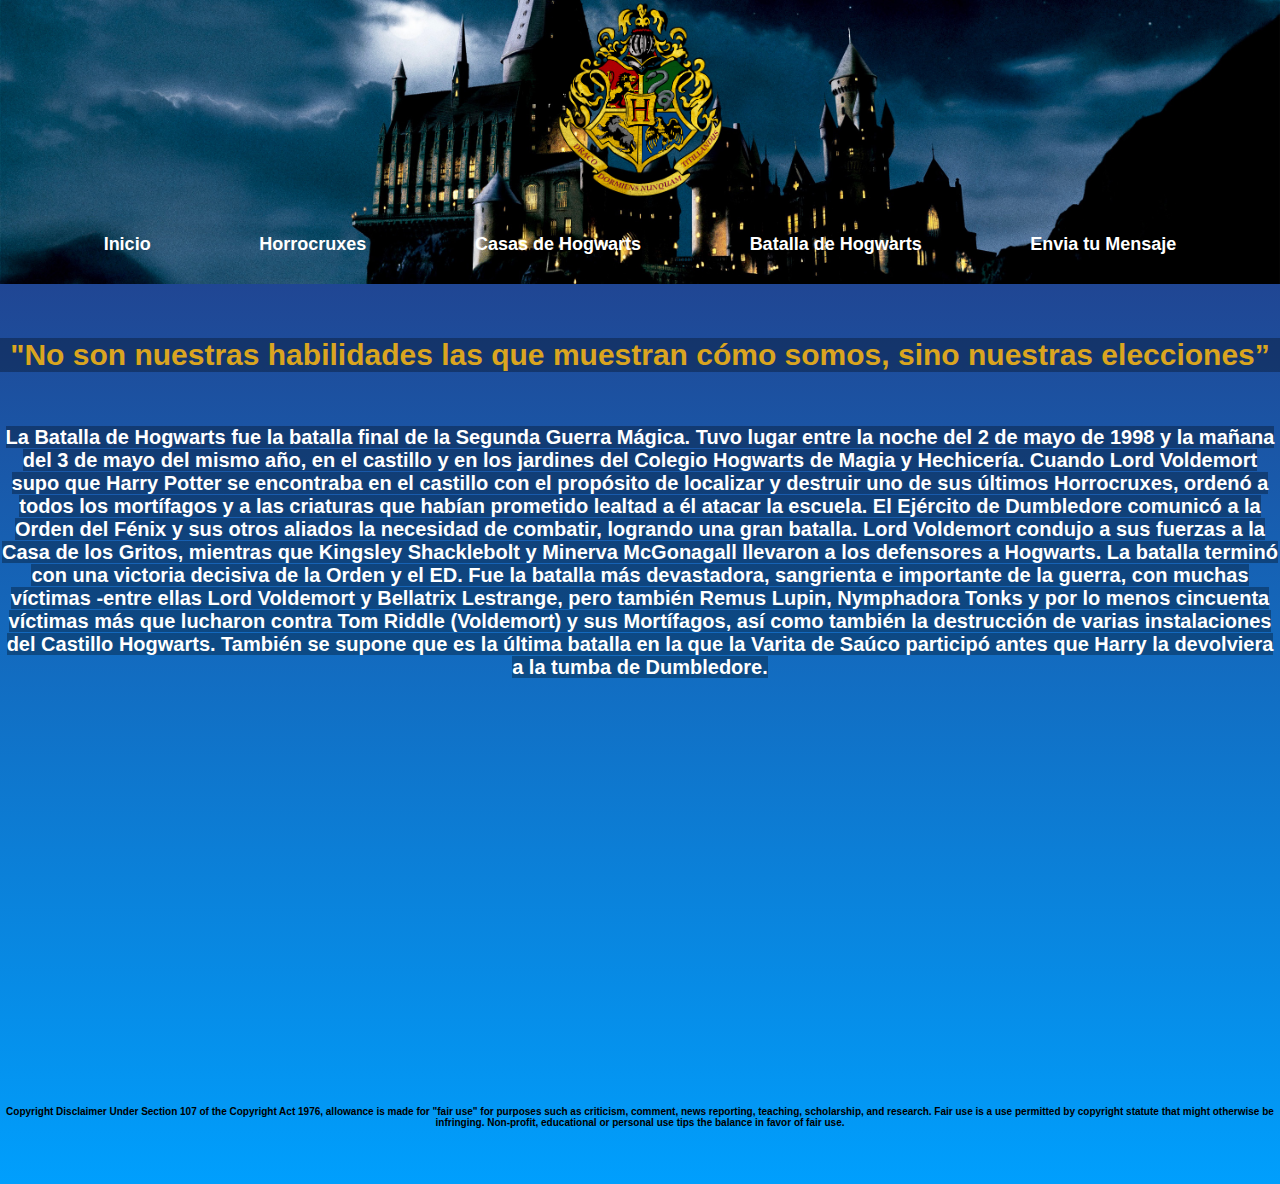
==== Batalla.html @ 21e06ccd "Menu Hamburguesa y Responsive" ====
<!DOCTYPE html>
<html lang="en">
<head>
    <meta charset="UTF-8">
    <meta http-equiv="X-UA-Compatible" content="IE=edge">
    <meta name="viewport" content="width=device-width, initial-scale=1.0">
    <title>Batalla</title>
    <link rel="stylesheet" href="assets/style.css">
    <link rel="stylesheet" href="https://cdnjs.cloudflare.com/ajax/libs/animate.css/4.1.1/animate.min.css" />
    <link href="https://cdnjs.cloudflare.com/ajax/libs/font-awesome/5.13.0/css/all.min.css" rel="stylesheet">
</head>
<body>
    <header class="Header">
        <div class="Logo"><a href="index.html"><img src="./img/Logo.png" width="200" alt="Escudo Hogwarts"></a>
        </div>
        <nav>
            <input type="checkbox" id="check">
            <label for="check" class="checkbtn">
                <i class="fas fa-bars"></i>
            </label>
            <ul>
                <li><a href="index.html">Inicio</a></li>
                
                <li><a href="Horrocruxes.html">Horrocruxes</a></li>
                
                <li><a href="Casas.html">Casas de Hogwarts</a></li>
                
                <li><a href="Batalla.html">Batalla de Hogwarts</a></li>
               
                <li><a href="Mensaje.html">Envia tu Mensaje</a></li>
            </ul>
        </nav>
     </header>

    <div id="Fondo_Batalla">
<br>
<br>
<br>
        <h4 class="Fras animate__animated animate__fadeInBottomLeft">"No son nuestras habilidades las que muestran cómo somos, sino nuestras elecciones”</h4>
<br>
<br>
<br>
        <section id="Batalla_Texto" class="animate__animated animate__fadeInBottomRight">
            <p><span class="TextoBatalla">La Batalla de Hogwarts fue la batalla final de la Segunda Guerra Mágica. Tuvo
                    lugar entre la noche del 2 de mayo de 1998 y la mañana del 3 de mayo del mismo año, en el castillo y en
                    los jardines del Colegio Hogwarts de Magia y Hechicería. Cuando Lord Voldemort supo que Harry Potter se
                    encontraba en el castillo con el propósito de localizar y destruir uno de sus últimos Horrocruxes,
                    ordenó a todos los mortífagos y a las criaturas que habían prometido lealtad a él atacar la escuela. El
                    Ejército de Dumbledore comunicó a la Orden del Fénix y sus otros aliados la necesidad de combatir,
                    logrando una gran batalla. Lord Voldemort condujo a sus fuerzas a la Casa de los Gritos, mientras que
                    Kingsley Shacklebolt y Minerva McGonagall llevaron a los defensores a Hogwarts. La batalla terminó con
                    una victoria decisiva de la Orden y el ED. Fue la batalla más devastadora, sangrienta e importante de la
                    guerra, con muchas víctimas -entre ellas Lord Voldemort y Bellatrix Lestrange, pero también Remus Lupin,
                    Nymphadora Tonks y por lo menos cincuenta víctimas más que lucharon contra Tom Riddle (Voldemort) y sus
                    Mortífagos, así como también la destrucción de varias instalaciones del Castillo Hogwarts. También se
                    supone que es la última batalla en la que la Varita de Saúco participó antes que Harry la devolviera a
                    la tumba de Dumbledore.</span></p>
        </section>
<br>
<br>
<br>
        <section id="Batalla_Video">
            <iframe class="Video_Batalla" width="260" height="315" src="https://www.youtube.com/embed/jPCe8QcQxOA" title="YouTube video player"
                frameborder="0"
                allow="accelerometer; autoplay; clipboard-write; encrypted-media; gyroscope; picture-in-picture"
                allowfullscreen></iframe>
        </section>
<br>
<br>
<br>
   

     <footer class="Footer">
        <p>Copyright Disclaimer Under Section 107 of the Copyright Act 1976, allowance is made for "fair use" for purposes such as criticism, comment, 
            news reporting, teaching, scholarship, and research. 
            Fair use is a use permitted by copyright statute that might otherwise be infringing. Non-profit, educational or personal use tips the balance in favor of fair use.</p>
    </footer>
    </div>
    
</body>
</html>
---- assets/style.css ----
* {
    margin: 0;
    padding: 0;
}

body {
    background-image: linear-gradient(to top, #009FFD,
    #2A2A72);
}

 nav{
    height: 80px;
    width: 100%;
}
nav ul{
    display: flex;
    flex-direction: row;
    justify-content: space-evenly;
}
nav ul li{
    display: inline-block;
    line-height: 80px; 
    margin: 0 5px;
}
nav ul li a{
    color: #fff;
    font-size: 18px;
    font-family: Arial, Helvetica, sans-serif;
    font-weight: bolder;
    border-radius: 3px;
    text-decoration: none;
}
li a:hover{
    background: #000090;
    transition: .5s;
}
.checkbtn{
    font-size: 30px;
    color: #fff;
    float: right;
    line-height: 80px; 
    margin-right: 40px;
    cursor: pointer;
    display: none;
}
#check{
    display: none;
}


@media (max-width: 950px){
    .checkbtn{
        display: block;
    }
    ul{
        position: fixed;
        width: 100%;
        height: 80vh;
        background: #0a3d70;
        top: 80px;
        left: -150%;
        text-align: center;
        transition: all .5s;   
    }
    nav ul{
        display: flex;
        flex-direction: column;
        z-index: 100;
        font-size: 15px; 
    }
    li a:hover {
        background: none;
        color: red;
    }
    #check:checked ~ ul{
        left:0;
    }
}





 
h1 {
    text-align: center;
    font-family: Arial, Helvetica, sans-serif;
    color: antiquewhite;
}
h1 span {
    background-color: rgba(0, 0, 0, 0.3);
}
h2 {
    text-align: center;
    color: black;
    background-color: grey;
    font-family: Arial, Helvetica, sans-serif;
    font-size: 15px;
}

h3 {
    text-align: center;
    color: antiquewhite;
    font-family: Arial, Helvetica, sans-serif;
}
h4 {
    text-align: center;
    font-weight: bolder;
    font-size: 30px;
    color: goldenrod;
    background-color: rgba(0, 0, 0, 0.3);
    font-family: Arial, Helvetica, sans-serif;
}
h5 {
    text-align: center;
    font-size: 50px;
    font-family: Arial, Helvetica, sans-serif;
}

/* INDEX */
.Header {
    background-image: url(../img/Fondo\ Logo.jpg);
    background-size: cover;
}
.Fondo_Inicio {
    background-image: url(../img/Fondo\ Logo.jpg);
    background-size: cover;
    min-height: 100vh;
}
#Texto_Inicio {
    text-align: center;
    font-family: 'Gill Sans', 'Gill Sans MT', Calibri, 'Trebuchet MS', sans-serif;
    color: aliceblue;
    background-color: rgba(0, 0, 0, 0.9);
    margin-left: 10px;
    margin-right: 10px; 
}
.Logo {
    text-align: center;
}
.Carta {
    text-align: center;
}
/* INDEX */
/* HORROCRUXES */

#Horrocruxes {
    display: grid;
    row-gap: 30px;
    grid-template-columns: 100%;
    grid-template-rows: 200px 650px 420px 360px 750px 500px 600px;
    grid-template-areas: 
    "anillo"
    "diario"
    "copa"
    "guarda"
    "diadema"
    "nagini"
    "harry"
    ;
}

/* QUERYS RESPONSIVE */

@media only screen and (min-width: 768px) {
#Horrocruxes {
        display: grid;
        row-gap: 50px;
        grid-template-columns: 100%;
        grid-template-rows: 150px 250px 200px 150px 300px 250px 250px;
        grid-template-areas: 
        "anillo"
        "diario"
        "copa"
        "guarda"
        "diadema"
        "nagini"
        "harry"
        ;
    }  
}

@media only screen and (min-width: 1280px) {
#Horrocruxes {
        display: grid;
        row-gap: 50px;
        grid-template-columns: 100%;
        grid-template-rows: 100px 200px 200px 160px 200px 150px 200px;
        grid-template-areas: 
        "anillo"
        "diario"
        "copa"
        "guarda"
        "diadema"
        "nagini"
        "harry"
        ;
    }
}

.Anillo {
    grid-area: anillo;
    background-color: antiquewhite;
    height: 100%;
    border-radius: 8px;
    box-shadow: 5px 5px 10px black;
}
.Diario {
    grid-area: diario;
    background-color: antiquewhite;
    height: 100%;
    border-radius: 8px;
    box-shadow: 5px 5px 10px black;
}
.Copa {
    grid-area: copa;
    background-color: antiquewhite;
    height: 100%;
    border-radius: 8px;
    box-shadow: 5px 5px 10px black;
}
.Guardapelo {
    grid-area: guarda;
    background-color: antiquewhite;
    height: 100%;
    border-radius: 8px;
    box-shadow: 5px 5px 10px black;
}
.Diadema {
    grid-area: diadema;
    background-color: antiquewhite;
    height: 100%;
    border-radius: 8px;
    box-shadow: 5px 5px 10px black;
}
.Nagini {
    grid-area: nagini;
    background-color: antiquewhite;
    height: 100%;
    border-radius: 8px;
    box-shadow: 5px 5px 10px black;
}
.Harry {
    grid-area: harry;
    background-color: antiquewhite;
    height: 100%;
    border-radius: 8px;
    box-shadow: 5px 5px 10px black;
}

.Foto_Horrocrux_I {
    float: left;
    padding-top: 10px;
    padding-left: 10px;
    
}
.Foto_Horrocrux_D {
    float: right;
    padding-top: 10px;
    padding-right: 10px;
}
.Horrocrux_I {
    position: relative;
    color: black;
    font-weight: bold;
    text-align: center;
    padding-top: 10px;
}
.Horrocrux_D {
    position: relative;
    color: black;
    font-weight: bold;
    text-align: center;
    padding-top: 10px;
}

/* CASAS */
#Casas_Completo {
    margin-left: 10px;
    margin-right: 10px; 
}

.Gryffindor {
    display: flex;
    justify-content: center;
    background-color: red;
    border-radius: 8px;
    box-shadow: 5px 5px 10px black;

}
.CasaGryffindor {
    font-family: 'Gill Sans', 'Gill Sans MT', Calibri, 'Trebuchet MS', sans-serif;
    padding-top: 20px;
    padding-bottom: 20px;
    text-align: center;
}
.Slytherin {
    display: flex;
    justify-content: center;
    background-color: darkgreen;
    border-radius: 8px;
    box-shadow: 5px 5px 10px black;
}
.CasaSlytherin {
    font-family: 'Gill Sans', 'Gill Sans MT', Calibri, 'Trebuchet MS', sans-serif;
    padding-top: 20px;
    padding-bottom: 20px;
    text-align: center;
}

/* QUERYS RESPONSIVE */
@media only screen and (min-width:768px) {
    .Casas_Arriba {
        display: flex;
        column-gap: 30px; 
        margin-left: 10px;
        margin-right: 10px; 
               
    }
    .CasaGryffindor {
        padding-right: 20px;
        padding-left: 20px;
    }
    .CasaSlytherin {
        padding-right: 20px;
        padding-left: 20px;
    }
}
@media only screen and (min-width:1280px) {
    .Casas_Arriba {
        display: flex;
        column-gap: 30px;   
        margin-left: 10px;
        margin-right: 10px;     
    }
    .CasaGryffindor {
        padding-right: 20px;
        padding-left: 20px;
    }
    .CasaSlytherin {
        padding-right: 20px;
        padding-left: 20px;
    }
}

.Ravenclaw {
    display: flex;
    justify-content: center;
    background-color: blue;
    border-radius: 8px;
    box-shadow: 5px 5px 10px black;
}
.CasaRavenclaw {
    font-family: 'Gill Sans', 'Gill Sans MT', Calibri, 'Trebuchet MS', sans-serif;
    padding-top: 20px;
    padding-bottom: 20px;
    text-align: center;
}
.Hufflepuff {
    display: flex;
    justify-content: center;
    background-color: yellow;
    border-radius: 8px;
    box-shadow: 5px 5px 10px black;
}
.CasaHufflepuff {
    font-family: 'Gill Sans', 'Gill Sans MT', Calibri, 'Trebuchet MS', sans-serif;
    padding-top: 20px;
    padding-bottom: 20px;
    text-align: center;
}
/* QUERYS RESPONSIVE */
@media only screen and (min-width:768px) {
    .Casas_Abajo {
        width: 100%;
        display: flex;
        flex-direction: row;
        column-gap: 20px;
        margin-left: 10px;
        margin-right: 10px; 
        
    }
    .CasaRavenclaw {
        padding-right: 20px;
        padding-left: 20px;
    }
    .CasaHufflepuff {
        padding-right: 20px;
        padding-left: 20px;
    }
}
@media only screen and (min-width:1280px) {
    .Casas_Abajo {
        width: 100%;
        display: flex;
        flex-direction: row;
        column-gap: 20px;
        margin-left: 10px;
        margin-right: 10px; 
        
    }
    .CasaRavenclaw {
        padding-right: 20px;
        padding-left: 20px;
    }
    .CasaHufflepuff {
        padding-right: 20px;
        padding-left: 20px;
    }
}

/* BATALLA DE HOGWARTS */
#Fondo_Batalla {
    background: url(../img/Batalla\ Fondo.jpg);
    background-size: cover;
    min-height: 100vh;
}

#Batalla_Video {
    text-align: center;
   
}

/* QUERYS RESPONSIVE VIDEO */
@media only screen and (min-width: 768px) {
    .Video_Batalla {
        width: 560px;
    }
}
@media only screen and (min-width: 1280px) {
    .Video_Batalla {
        width: 560px;
    }
}

#Batalla_Texto {
    text-align: center;
}

.TextoBatalla {
    background-color: rgba(0, 0, 0, 0.3);
    color: white;
    font-weight: bolder;
    font-size: 20px;
    font-family: 'Gill Sans', 'Gill Sans MT', Calibri, 'Trebuchet MS', sans-serif;
}

/* MENSAJE - FORMULARIO */

.Fondo_Mensaje {
    background: url(../img/Mensaje\ Fondo.jpg);
    background-size: cover;
    min-height: 100vh;
}

.Formu {
    margin-left: 30px;
    margin-right: 30px;
    display: flex;
    justify-content: center;
    background-color: grey;
    border-radius: 8px;
    box-shadow: 5px 5px 10px black;
    
}

#Formulario {

    height: 430px;
    padding-top: 20px;
    padding-bottom: 20px;
    
    text-align: center;
}





footer p {
    color: black;
    text-align: center;
    font-weight: bold;
    font-family: 'Lucida Sans', 'Lucida Sans Regular', 'Lucida Grande', 'Lucida Sans Unicode', Geneva, Verdana, sans-serif;
    font-size: 10px;
}
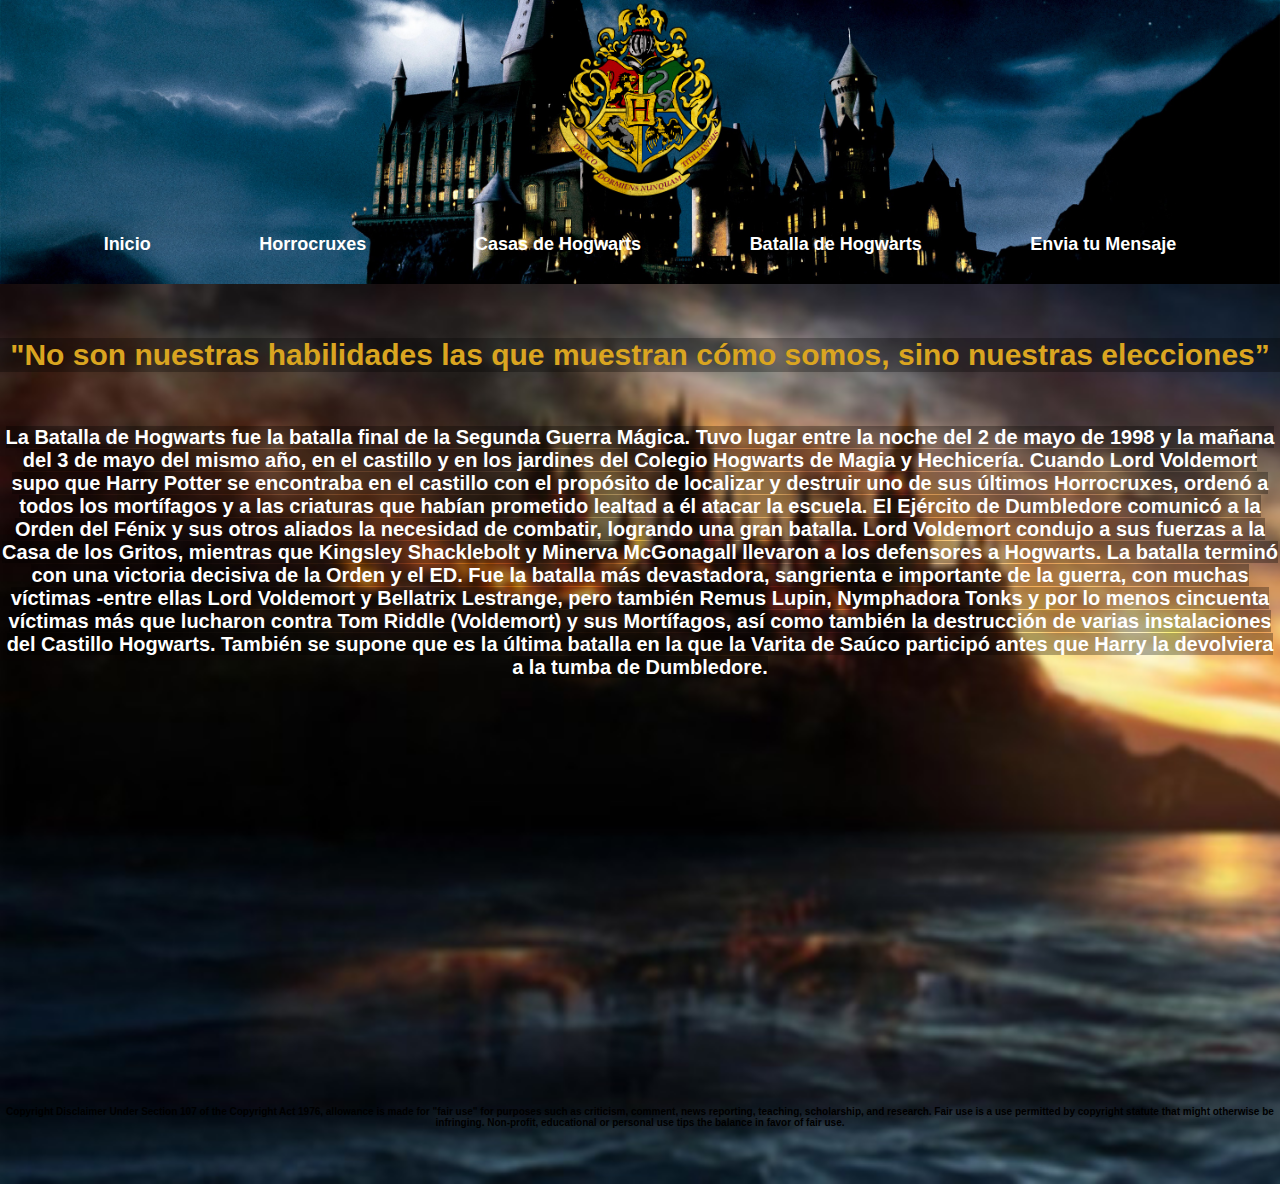
==== commit 9259944b: "Primeros pasos con SASS" ====
--- a/Batalla.html
+++ b/Batalla.html
@@ -4,14 +4,17 @@
     <meta charset="UTF-8">
     <meta http-equiv="X-UA-Compatible" content="IE=edge">
     <meta name="viewport" content="width=device-width, initial-scale=1.0">
-    <title>Batalla</title>
-    <link rel="stylesheet" href="assets/style.css">
+    <title>Batalla de Hogwarts</title>
+    <link rel="icon" type="image/x-icon" href="assets/img/faviconhogwarts.ico">
+    <meta name="description" content="Página informativa sobre el colegio Hogwarts de magia y hechicería. Proyecto para CoderHouse">
+    <meta name="keywords" content="Hogwarts, Harry Potter, School of Witchcraft, Batalla de Hogwarts, Battle of Hogwarts">
+    <link rel="stylesheet" href="./assets/styles/main.css">
     <link rel="stylesheet" href="https://cdnjs.cloudflare.com/ajax/libs/animate.css/4.1.1/animate.min.css" />
     <link href="https://cdnjs.cloudflare.com/ajax/libs/font-awesome/5.13.0/css/all.min.css" rel="stylesheet">
 </head>
 <body>
     <header class="Header">
-        <div class="Logo"><a href="index.html"><img src="./img/Logo.png" width="200" alt="Escudo Hogwarts"></a>
+        <div class="Logo"><a href="index.html"><img src="assets/img/Logo.png" width="200" alt="Escudo Hogwarts"></a>
         </div>
         <nav>
             <input type="checkbox" id="check">
--- a/assets/styles/main.css
+++ b/assets/styles/main.css
@@ -0,0 +1,400 @@
+nav {
+  height: 80px;
+  width: 100%;
+}
+nav ul {
+  display: flex;
+  flex-direction: row;
+  justify-content: space-evenly;
+}
+nav ul li {
+  display: inline-block;
+  line-height: 80px;
+  margin: 0 5px;
+}
+nav ul a {
+  color: white;
+  font-size: 18px;
+  font-family: Arial, Helvetica, sans-serif;
+  font-weight: bolder;
+  border-radius: 3px;
+  text-decoration: none;
+}
+nav ul a:hover {
+  background: #000090;
+  transition: 0.5s;
+}
+
+.checkbtn {
+  font-size: 30px;
+  color: #fff;
+  float: right;
+  line-height: 80px;
+  margin-right: 40px;
+  cursor: pointer;
+  display: none;
+}
+
+#check {
+  display: none;
+}
+
+@media (max-width: 950px) {
+  .checkbtn {
+    display: block;
+  }
+  ul {
+    position: fixed;
+    width: 100%;
+    height: 80vh;
+    background: #0a3d70;
+    top: 80px;
+    left: -150%;
+    text-align: center;
+    transition: all 0.5s;
+  }
+  nav ul {
+    display: flex;
+    flex-direction: column;
+    z-index: 100;
+    font-size: 15px;
+  }
+  li a:hover {
+    background: none;
+    color: red;
+  }
+  #check:checked ~ ul {
+    left: 0;
+  }
+}
+* {
+  margin: 0;
+  padding: 0;
+}
+
+h1 {
+  text-align: center;
+  font-family: Arial, Helvetica, sans-serif;
+  color: antiquewhite;
+}
+
+h1 span {
+  background-color: rgba(0, 0, 0, 0.3);
+}
+
+h2 {
+  color: antiquewhite;
+  text-align: center;
+  font-family: Arial, Helvetica, sans-serif;
+  font-size: 15px;
+  font-weight: bolder;
+}
+
+h3 {
+  text-align: center;
+  color: antiquewhite;
+  font-family: Arial, Helvetica, sans-serif;
+}
+
+h4 {
+  text-align: center;
+  font-weight: bolder;
+  font-size: 30px;
+  color: goldenrod;
+  background-color: rgba(0, 0, 0, 0.3);
+  font-family: Arial, Helvetica, sans-serif;
+}
+
+h5 {
+  text-align: center;
+  font-size: 50px;
+  font-family: Arial, Helvetica, sans-serif;
+}
+
+/* INDEX */
+#Texto_Inicio {
+  text-align: center;
+  font-family: "Gill Sans", "Gill Sans MT", Calibri, "Trebuchet MS", sans-serif;
+  color: aliceblue;
+  background-color: rgba(0, 0, 0, 0.3);
+  margin-left: 10px;
+  margin-right: 10px;
+}
+
+.Logo {
+  text-align: center;
+}
+
+.Carta {
+  text-align: center;
+}
+
+/* HORROCRUXES */
+#Horrocruxes {
+  display: grid;
+  row-gap: 30px;
+  grid-template-columns: 100%;
+  grid-template-rows: 200px 650px 420px 360px 750px 500px 600px;
+  grid-template-areas: "anillo" "diario" "copa" "guarda" "diadema" "nagini" "harry";
+}
+
+/* QUERYS RESPONSIVE */
+@media only screen and (min-width: 768px) {
+  #Horrocruxes {
+    display: grid;
+    row-gap: 50px;
+    grid-template-columns: 100%;
+    grid-template-rows: 150px 250px 200px 150px 300px 250px 250px;
+    grid-template-areas: "anillo" "diario" "copa" "guarda" "diadema" "nagini" "harry";
+  }
+}
+@media only screen and (min-width: 1280px) {
+  #Horrocruxes {
+    display: grid;
+    row-gap: 50px;
+    grid-template-columns: 100%;
+    grid-template-rows: 100px 200px 200px 160px 200px 150px 200px;
+    grid-template-areas: "anillo" "diario" "copa" "guarda" "diadema" "nagini" "harry";
+  }
+}
+.Anillo, .Harry, .Nagini, .Diadema, .Guardapelo, .Copa, .Diario {
+  grid-area: anillo;
+  background-color: antiquewhite;
+  height: 100%;
+  border-radius: 8px;
+  box-shadow: 5px 5px 10px black;
+}
+
+.Diario {
+  grid-area: diario;
+}
+
+.Copa {
+  grid-area: copa;
+}
+
+.Guardapelo {
+  grid-area: guarda;
+}
+
+.Diadema {
+  grid-area: diadema;
+}
+
+.Nagini {
+  grid-area: nagini;
+}
+
+.Harry {
+  grid-area: harry;
+}
+
+.Foto_Horrocrux_I {
+  float: left;
+  padding-top: 10px;
+  padding-left: 10px;
+}
+
+.Foto_Horrocrux_D {
+  float: right;
+  padding-top: 10px;
+  padding-right: 10px;
+}
+
+.Horrocrux_I, .Horrocrux_D {
+  position: relative;
+  color: black;
+  font-weight: bold;
+  text-align: center;
+  padding-top: 10px;
+}
+
+/* CASAS */
+#Casas_Completo {
+  margin-left: 10px;
+  margin-right: 10px;
+}
+
+.Gryffindor, .Hufflepuff, .Ravenclaw, .Slytherin {
+  display: flex;
+  justify-content: center;
+  background-color: red;
+  border-radius: 8px;
+  box-shadow: 5px 5px 10px black;
+}
+
+.CasaGryffindor, .CasaHufflepuff, .CasaRavenclaw, .CasaSlytherin {
+  font-family: "Gill Sans", "Gill Sans MT", Calibri, "Trebuchet MS", sans-serif;
+  padding-top: 20px;
+  padding-bottom: 20px;
+  text-align: center;
+}
+
+.Slytherin {
+  background-color: darkgreen;
+}
+
+/* QUERYS RESPONSIVE */
+@media only screen and (min-width: 768px) {
+  .Casas_Arriba {
+    display: flex;
+    -moz-column-gap: 30px;
+         column-gap: 30px;
+    margin-left: 10px;
+    margin-right: 10px;
+  }
+  .CasaGryffindor, .CasaHufflepuff, .CasaRavenclaw, .CasaSlytherin {
+    padding-right: 20px;
+    padding-left: 20px;
+  }
+  .CasaSlytherin {
+    padding-right: 20px;
+    padding-left: 20px;
+  }
+}
+@media only screen and (min-width: 1280px) {
+  .Casas_Arriba {
+    display: flex;
+    -moz-column-gap: 30px;
+         column-gap: 30px;
+    margin-left: 10px;
+    margin-right: 10px;
+  }
+  .CasaGryffindor, .CasaHufflepuff, .CasaRavenclaw, .CasaSlytherin {
+    padding-right: 20px;
+    padding-left: 20px;
+  }
+  .CasaSlytherin {
+    padding-right: 20px;
+    padding-left: 20px;
+  }
+}
+.Ravenclaw {
+  background-color: blue;
+}
+
+.Hufflepuff {
+  background-color: yellow;
+}
+
+/* QUERYS RESPONSIVE */
+@media only screen and (min-width: 768px) {
+  .Casas_Abajo {
+    width: 100%;
+    display: flex;
+    flex-direction: row;
+    -moz-column-gap: 20px;
+         column-gap: 20px;
+    margin-left: 10px;
+    margin-right: 10px;
+  }
+  .CasaRavenclaw {
+    padding-right: 20px;
+    padding-left: 20px;
+  }
+  .CasaHufflepuff {
+    padding-right: 20px;
+    padding-left: 20px;
+  }
+}
+@media only screen and (min-width: 1280px) {
+  .Casas_Abajo {
+    width: 100%;
+    display: flex;
+    flex-direction: row;
+    -moz-column-gap: 20px;
+         column-gap: 20px;
+    margin-left: 10px;
+    margin-right: 10px;
+  }
+  .CasaRavenclaw {
+    padding-right: 20px;
+    padding-left: 20px;
+  }
+  .CasaHufflepuff {
+    padding-right: 20px;
+    padding-left: 20px;
+  }
+}
+/* BATALLA DE HOGWARTS */
+#Batalla_Video {
+  text-align: center;
+}
+
+/* QUERYS RESPONSIVE VIDEO */
+@media only screen and (min-width: 768px) {
+  .Video_Batalla {
+    width: 560px;
+  }
+}
+@media only screen and (min-width: 1280px) {
+  .Video_Batalla {
+    width: 560px;
+  }
+}
+#Batalla_Texto {
+  text-align: center;
+}
+
+.TextoBatalla {
+  background-color: rgba(0, 0, 0, 0.3);
+  color: white;
+  font-weight: bolder;
+  font-size: 20px;
+  font-family: "Gill Sans", "Gill Sans MT", Calibri, "Trebuchet MS", sans-serif;
+}
+
+/* MENSAJE - FORMULARIO */
+.Formu {
+  margin-left: 50px;
+  margin-right: 50px;
+  display: flex;
+  justify-content: center;
+  background-color: grey;
+  border-radius: 8px;
+  box-shadow: 5px 5px 10px black;
+  padding-top: 20px;
+  padding-bottom: 20px;
+}
+
+#Formulario {
+  height: 450px;
+  text-align: center;
+}
+
+.Header {
+  background-image: url(../img/Fondo\ Logo.jpg);
+  background-size: cover;
+}
+
+#Fondo_Inicio, #Fondo_Mensaje, #Fondo_Batalla, #Fondo_Casas, #Fondo_Horro {
+  background-image: url(../img/Fondo\ Logo.jpg);
+  background-size: cover;
+  min-height: 100vh;
+}
+
+#Fondo_Horro {
+  background-image: url(../img/Fondo\ Logo.jpg);
+}
+
+#Fondo_Casas {
+  background-image: url(../img/Fondo\ Logo.jpg);
+}
+
+#Fondo_Batalla {
+  background: url(../img/Batalla\ Fondo.jpg);
+  background-size: cover;
+}
+
+#Fondo_Mensaje {
+  background: url(../img/Mensaje\ Fondo.jpg);
+  background-size: cover;
+}
+
+footer p {
+  color: black;
+  text-align: center;
+  font-weight: bold;
+  font-family: "Lucida Sans", "Lucida Sans Regular", "Lucida Grande", "Lucida Sans Unicode", Geneva, Verdana, sans-serif;
+  font-size: 10px;
+}/*# sourceMappingURL=main.css.map */